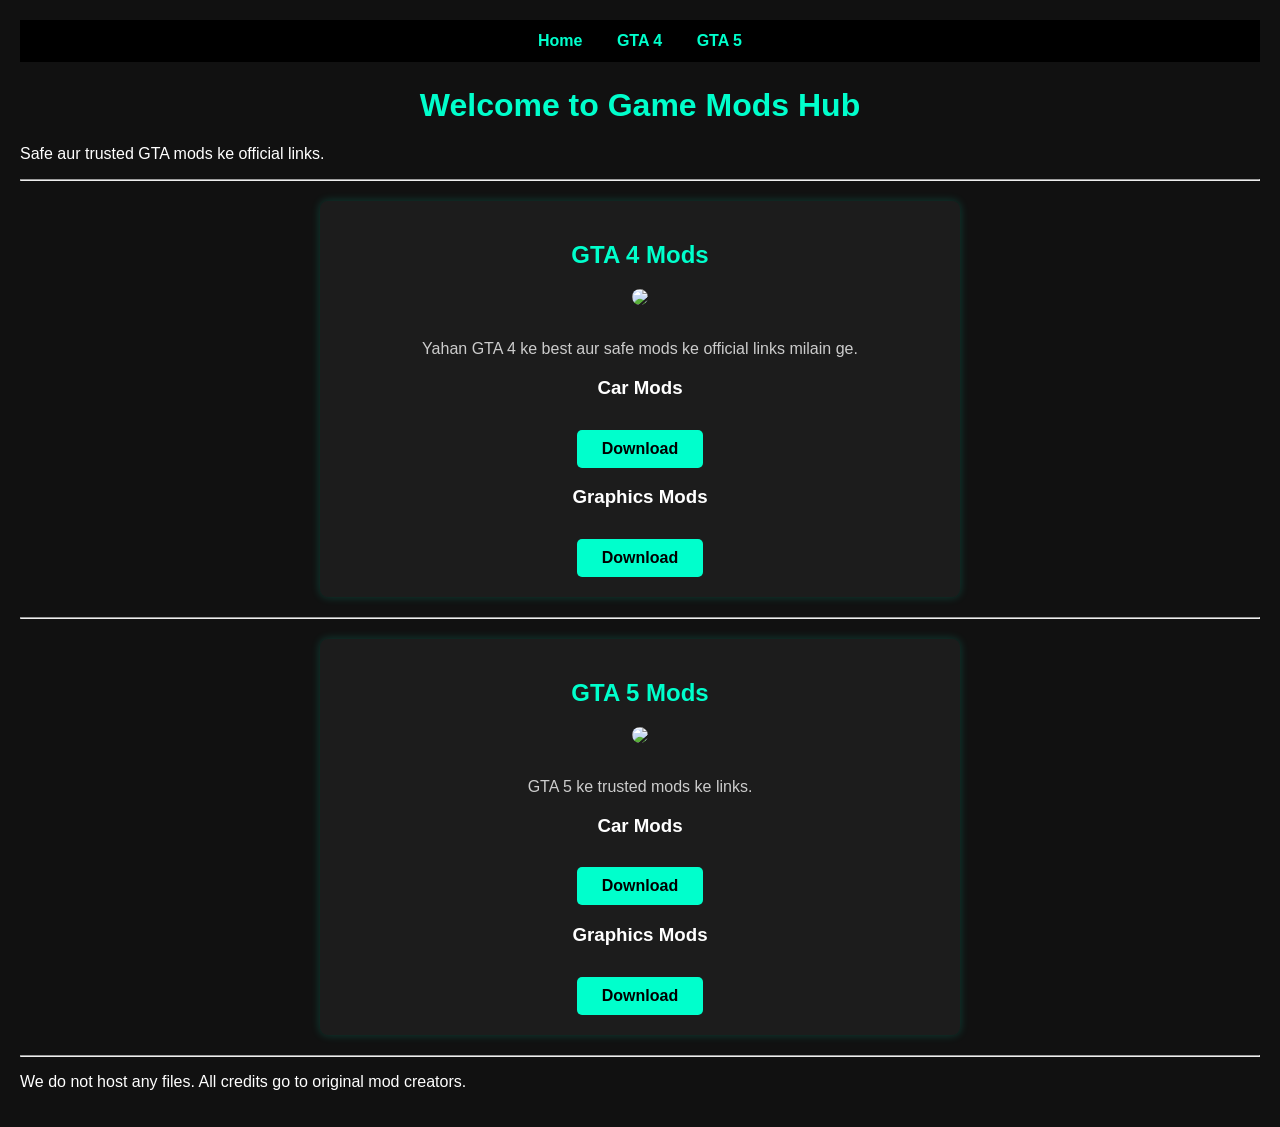
==== index.html @ 5f02c3e1 "Update index.html" ====
<!DOCTYPE html>
<html>
<head>
  <title>Game Mods Hub</title>
  <meta name="google-site-verification" content="fXLm5eb5wVP-dvNcTHV2CpDTd2Dul6dS3IsHWCrDvLI">
  <link rel="stylesheet" href="style.css">
</head>
<body>

<div class="navbar">
  <a href="index.html">Home</a>
  <a href="#gta4">GTA 4</a>
  <a href="#gta5">GTA 5</a>
</div>

<h1>Welcome to Game Mods Hub</h1>
<p>Safe aur trusted GTA mods ke official links.</p>

<hr>

<!-- GTA 4 -->
<div class="box" id="gta4">
  <h2>GTA 4 Mods</h2>

  <img src="images/gta4.jpg" style="width:100%; max-width:600px; border-radius:10px; margin-bottom:15px;">

  <p>Yahan GTA 4 ke best aur safe mods ke official links milain ge.</p>

  <h3>Car Mods</h3>
  <a href="https://www.gtainside.com/en/gta4/cars/" target="_blank">Download</a>

  <h3>Graphics Mods</h3>
  <a href="https://www.moddb.com/games/gta-iv/mods" target="_blank">Download</a>
</div>

<hr>

<!-- GTA 5 -->
<div class="box" id="gta5">
  <h2>GTA 5 Mods</h2>

  <img src="images/gta5.jpg" style="width:100%; max-width:600px; border-radius:10px; margin-bottom:15px;">

  <p>GTA 5 ke trusted mods ke links.</p>

  <h3>Car Mods</h3>
  <a href="https://www.gtainside.com/en/gta5/cars/" target="_blank">Download</a>

  <h3>Graphics Mods</h3>
  <a href="https://www.gta5-mods.com/graphics" target="_blank">Download</a>
</div>

<hr>

<p>We do not host any files. All credits go to original mod creators.</p>

</body>
</html>
---- style.css ----
/* ===== BASIC BODY ===== */
body {
  font-family: Arial, sans-serif;
  background: #111;
  color: #fff;
  margin: 0;
  padding: 20px;
}

/* ===== HEADINGS ===== */
h1 {
  color: #00ffcc;
  text-align: center;
}

h2 {
  color: #00ffcc;
}

/* ===== LINKS ===== */
a {
  color: #00ffcc;
  text-decoration: none;
}

a:hover {
  text-decoration: underline;
}

/* ===== NAVBAR ===== */
.navbar {
  background: #000;
  padding: 12px;
  margin-bottom: 25px;
  text-align: center;
}

.navbar a {
  color: #00ffcc;
  margin: 0 15px;
  font-weight: bold;
}

.navbar a:hover {
  text-decoration: underline;
}

/* ===== CONTENT BOXES ===== */
.box {
  background: #1c1c1c;
  padding: 20px;
  margin: 20px auto;
  max-width: 600px;
  border-radius: 8px;
  text-align: center;
  box-shadow: 0 0 10px rgba(0,255,204,0.2);
}

.box p {
  color: #ccc;
}

/* ===== BUTTON STYLE ===== */
.box a {
  display: inline-block;
  margin-top: 12px;
  padding: 10px 25px;
  background: #00ffcc;
  color: #000;
  border-radius: 5px;
  font-weight: bold;
}

.box a:hover {
  background: #fff;
  color: #000;
  text-decoration: none;
}

/* ===== FOOTER TEXT ===== */
.footer {
  text-align: center;
  font-size: 14px;
  color: #aaa;
  margin-top: 30px;
}
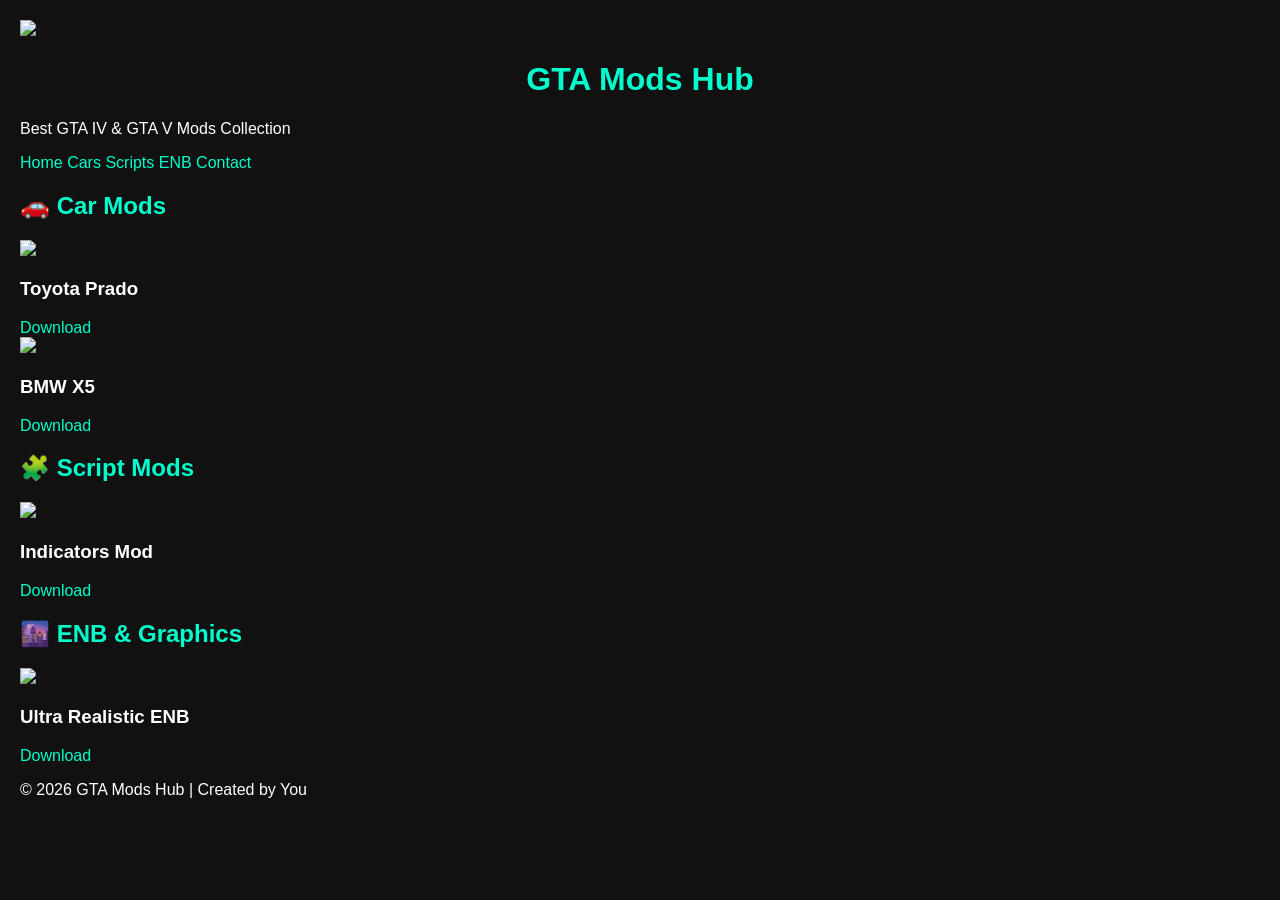
==== commit 0edb962b: "Update index.html" ====
--- a/index.html
+++ b/index.html
@@ -1,58 +1,73 @@
 <!DOCTYPE html>
-<html>
+<html lang="en">
 <head>
-  <title>Game Mods Hub</title>
-  <meta name="google-site-verification" content="fXLm5eb5wVP-dvNcTHV2CpDTd2Dul6dS3IsHWCrDvLI">
-  <link rel="stylesheet" href="style.css">
+    <meta charset="UTF-8">
+    <title>GTA Mods Hub</title>
+    <link rel="stylesheet" href="style.css">
 </head>
 <body>
 
-<div class="navbar">
-  <a href="index.html">Home</a>
-  <a href="#gta4">GTA 4</a>
-  <a href="#gta5">GTA 5</a>
-</div>
+    <!-- Header -->
+    <header>
+        <img src="images/logo.png" class="logo">
+        <h1>GTA Mods Hub</h1>
+        <p>Best GTA IV & GTA V Mods Collection</p>
+    </header>
 
-<h1>Welcome to Game Mods Hub</h1>
-<p>Safe aur trusted GTA mods ke official links.</p>
+    <!-- Navigation -->
+    <nav>
+        <a href="#">Home</a>
+        <a href="#cars">Cars</a>
+        <a href="#scripts">Scripts</a>
+        <a href="#enb">ENB</a>
+        <a href="#contact">Contact</a>
+    </nav>
 
-<hr>
+    <!-- Cars Section -->
+    <section id="cars">
+        <h2>🚗 Car Mods</h2>
+        <div class="grid">
+            <div class="card">
+                <img src="images/car1.jpg">
+                <h3>Toyota Prado</h3>
+                <a href="#">Download</a>
+            </div>
+            <div class="card">
+                <img src="images/car2.jpg">
+                <h3>BMW X5</h3>
+                <a href="#">Download</a>
+            </div>
+        </div>
+    </section>
 
-<!-- GTA 4 -->
-<div class="box" id="gta4">
-  <h2>GTA 4 Mods</h2>
+    <!-- Scripts Section -->
+    <section id="scripts">
+        <h2>🧩 Script Mods</h2>
+        <div class="grid">
+            <div class="card">
+                <img src="images/script1.jpg">
+                <h3>Indicators Mod</h3>
+                <a href="#">Download</a>
+            </div>
+        </div>
+    </section>
 
-  <img src="images/gta4.jpg" style="width:100%; max-width:600px; border-radius:10px; margin-bottom:15px;">
+    <!-- ENB Section -->
+    <section id="enb">
+        <h2>🌆 ENB & Graphics</h2>
+        <div class="grid">
+            <div class="card">
+                <img src="images/enb1.jpg">
+                <h3>Ultra Realistic ENB</h3>
+                <a href="#">Download</a>
+            </div>
+        </div>
+    </section>
 
-  <p>Yahan GTA 4 ke best aur safe mods ke official links milain ge.</p>
-
-  <h3>Car Mods</h3>
-  <a href="https://www.gtainside.com/en/gta4/cars/" target="_blank">Download</a>
-
-  <h3>Graphics Mods</h3>
-  <a href="https://www.moddb.com/games/gta-iv/mods" target="_blank">Download</a>
-</div>
-
-<hr>
-
-<!-- GTA 5 -->
-<div class="box" id="gta5">
-  <h2>GTA 5 Mods</h2>
-
-  <img src="images/gta5.jpg" style="width:100%; max-width:600px; border-radius:10px; margin-bottom:15px;">
-
-  <p>GTA 5 ke trusted mods ke links.</p>
-
-  <h3>Car Mods</h3>
-  <a href="https://www.gtainside.com/en/gta5/cars/" target="_blank">Download</a>
-
-  <h3>Graphics Mods</h3>
-  <a href="https://www.gta5-mods.com/graphics" target="_blank">Download</a>
-</div>
-
-<hr>
-
-<p>We do not host any files. All credits go to original mod creators.</p>
+    <!-- Footer -->
+    <footer id="contact">
+        <p>© 2026 GTA Mods Hub | Created by You</p>
+    </footer>
 
 </body>
 </html>
@@ -62,4 +77,3 @@
 
 
 
-
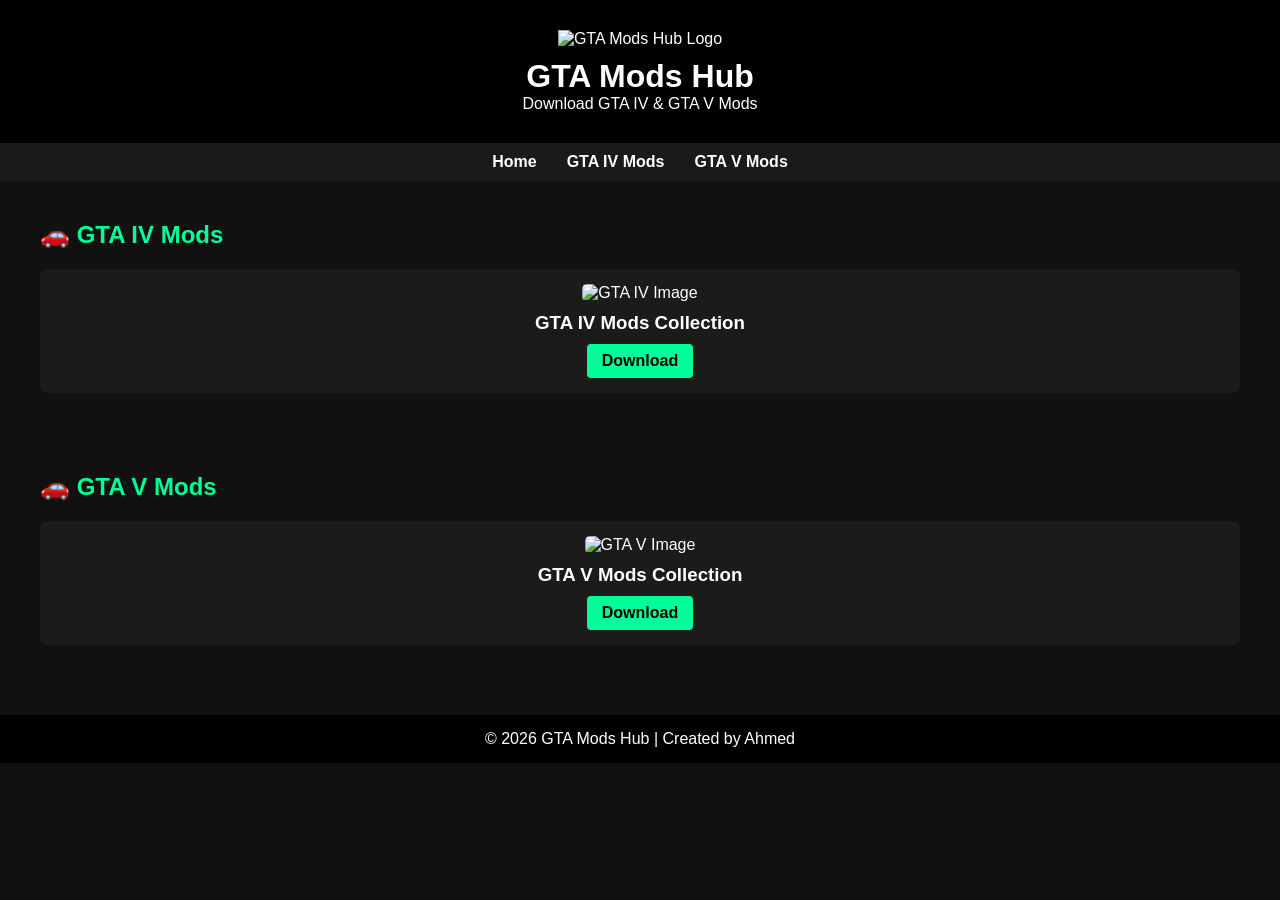
==== commit 2b2596d0: "Update index.html" ====
--- a/index.html
+++ b/index.html
@@ -9,64 +9,45 @@
 
     <!-- Header -->
     <header>
-        <img src="images/logo.png" class="logo">
+        <img src="images/logo.png" class="logo" alt="GTA Mods Hub Logo">
         <h1>GTA Mods Hub</h1>
-        <p>Best GTA IV & GTA V Mods Collection</p>
+        <p>Download GTA IV & GTA V Mods</p>
     </header>
 
     <!-- Navigation -->
     <nav>
         <a href="#">Home</a>
-        <a href="#cars">Cars</a>
-        <a href="#scripts">Scripts</a>
-        <a href="#enb">ENB</a>
-        <a href="#contact">Contact</a>
+        <a href="#gta4">GTA IV Mods</a>
+        <a href="#gta5">GTA V Mods</a>
     </nav>
 
-    <!-- Cars Section -->
-    <section id="cars">
-        <h2>🚗 Car Mods</h2>
+    <!-- GTA IV Section -->
+    <section id="gta4">
+        <h2>🚗 GTA IV Mods</h2>
         <div class="grid">
             <div class="card">
-                <img src="images/car1.jpg">
-                <h3>Toyota Prado</h3>
-                <a href="#">Download</a>
-            </div>
-            <div class="card">
-                <img src="images/car2.jpg">
-                <h3>BMW X5</h3>
+                <img src="images/gta4.jpg" alt="GTA IV Image">
+                <h3>GTA IV Mods Collection</h3>
                 <a href="#">Download</a>
             </div>
         </div>
     </section>
 
-    <!-- Scripts Section -->
-    <section id="scripts">
-        <h2>🧩 Script Mods</h2>
+    <!-- GTA V Section -->
+    <section id="gta5">
+        <h2>🚗 GTA V Mods</h2>
         <div class="grid">
             <div class="card">
-                <img src="images/script1.jpg">
-                <h3>Indicators Mod</h3>
-                <a href="#">Download</a>
-            </div>
-        </div>
-    </section>
-
-    <!-- ENB Section -->
-    <section id="enb">
-        <h2>🌆 ENB & Graphics</h2>
-        <div class="grid">
-            <div class="card">
-                <img src="images/enb1.jpg">
-                <h3>Ultra Realistic ENB</h3>
+                <img src="images/gta5.jpg" alt="GTA V Image">
+                <h3>GTA V Mods Collection</h3>
                 <a href="#">Download</a>
             </div>
         </div>
     </section>
 
     <!-- Footer -->
-    <footer id="contact">
-        <p>© 2026 GTA Mods Hub | Created by You</p>
+    <footer>
+        <p>© 2026 GTA Mods Hub | Created by Ahmed</p>
     </footer>
 
 </body>
@@ -74,6 +55,3 @@
 
 
 
-
-
-
--- a/style.css
+++ b/style.css
@@ -1,86 +1,104 @@
-/* ===== BASIC BODY ===== */
-body {
-  font-family: Arial, sans-serif;
-  background: #111;
-  color: #fff;
-  margin: 0;
-  padding: 20px;
+* {
+    margin: 0;
+    padding: 0;
+    box-sizing: border-box;
+    font-family: Arial, sans-serif;
 }
 
-/* ===== HEADINGS ===== */
-h1 {
-  color: #00ffcc;
-  text-align: center;
+body {
+    background: #111;
+    color: #fff;
 }
 
-h2 {
-  color: #00ffcc;
+/* Header */
+header {
+    text-align: center;
+    padding: 30px;
+    background: #000;
 }
 
-/* ===== LINKS ===== */
-a {
-  color: #00ffcc;
-  text-decoration: none;
+.logo {
+    width: 90px;
 }
 
-a:hover {
-  text-decoration: underline;
+header h1 {
+    font-size: 32px;
+    margin-top: 10px;
 }
 
-/* ===== NAVBAR ===== */
-.navbar {
-  background: #000;
-  padding: 12px;
-  margin-bottom: 25px;
-  text-align: center;
+/* Nav */
+nav {
+    display: flex;
+    justify-content: center;
+    background: #1a1a1a;
+    padding: 10px;
 }
 
-.navbar a {
-  color: #00ffcc;
-  margin: 0 15px;
-  font-weight: bold;
+nav a {
+    color: #fff;
+    text-decoration: none;
+    margin: 0 15px;
+    font-weight: bold;
 }
 
-.navbar a:hover {
-  text-decoration: underline;
+nav a:hover {
+    color: #00ff99;
 }
 
-/* ===== CONTENT BOXES ===== */
-.box {
-  background: #1c1c1c;
-  padding: 20px;
-  margin: 20px auto;
-  max-width: 600px;
-  border-radius: 8px;
-  text-align: center;
-  box-shadow: 0 0 10px rgba(0,255,204,0.2);
+/* Sections */
+section {
+    padding: 40px;
 }
 
-.box p {
-  color: #ccc;
+section h2 {
+    margin-bottom: 20px;
+    color: #00ff99;
 }
 
-/* ===== BUTTON STYLE ===== */
-.box a {
-  display: inline-block;
-  margin-top: 12px;
-  padding: 10px 25px;
-  background: #00ffcc;
-  color: #000;
-  border-radius: 5px;
-  font-weight: bold;
+/* Grid */
+.grid {
+    display: grid;
+    grid-template-columns: repeat(auto-fit, minmax(220px, 1fr));
+    gap: 20px;
 }
 
-.box a:hover {
-  background: #fff;
-  color: #000;
-  text-decoration: none;
+/* Card */
+.card {
+    background: #1b1b1b;
+    padding: 15px;
+    border-radius: 8px;
+    text-align: center;
 }
 
-/* ===== FOOTER TEXT ===== */
-.footer {
-  text-align: center;
-  font-size: 14px;
-  color: #aaa;
-  margin-top: 30px;
+.card img {
+    width: 100%;
+    border-radius: 5px;
 }
+
+.card h3 {
+    margin: 10px 0;
+}
+
+.card a {
+    display: inline-block;
+    padding: 8px 15px;
+    background: #00ff99;
+    color: #000;
+    text-decoration: none;
+    border-radius: 4px;
+    font-weight: bold;
+}
+
+.card a:hover {
+    background: #00cc77;
+}
+
+/* Footer */
+footer {
+    text-align: center;
+    padding: 15px;
+    background: #000;
+    margin-top: 30px;
+}
+
+
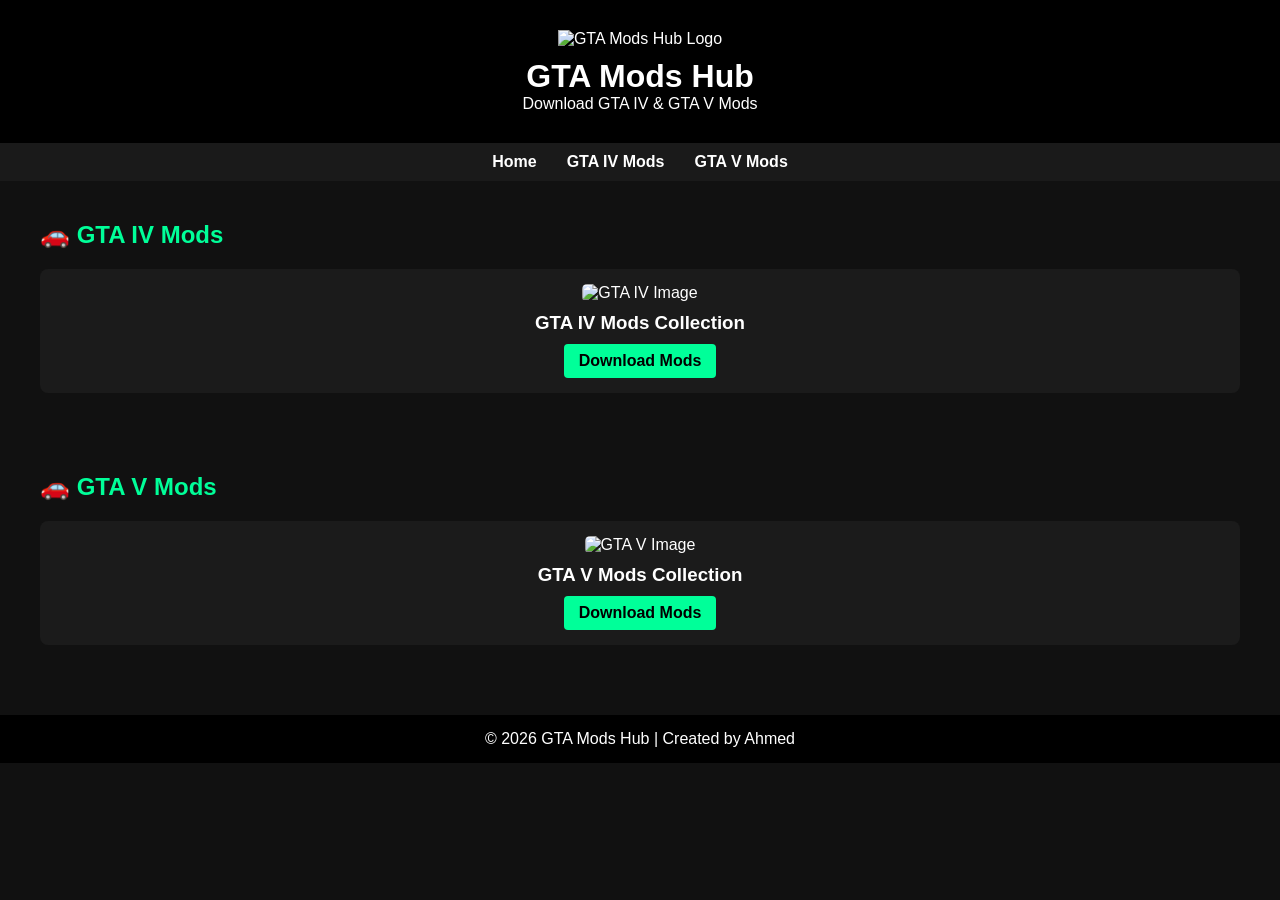
==== commit 9bad7df8: "Update index.html" ====
--- a/index.html
+++ b/index.html
@@ -28,7 +28,7 @@
             <div class="card">
                 <img src="images/gta4.jpg" alt="GTA IV Image">
                 <h3>GTA IV Mods Collection</h3>
-                <a href="#">Download</a>
+                <a href="https://example.com/gta4-mods-download" target="_blank">Download Mods</a>
             </div>
         </div>
     </section>
@@ -40,7 +40,7 @@
             <div class="card">
                 <img src="images/gta5.jpg" alt="GTA V Image">
                 <h3>GTA V Mods Collection</h3>
-                <a href="#">Download</a>
+                <a href="https://example.com/gta5-mods-download" target="_blank">Download Mods</a>
             </div>
         </div>
     </section>
@@ -52,6 +52,3 @@
 
 </body>
 </html>
-
-
-
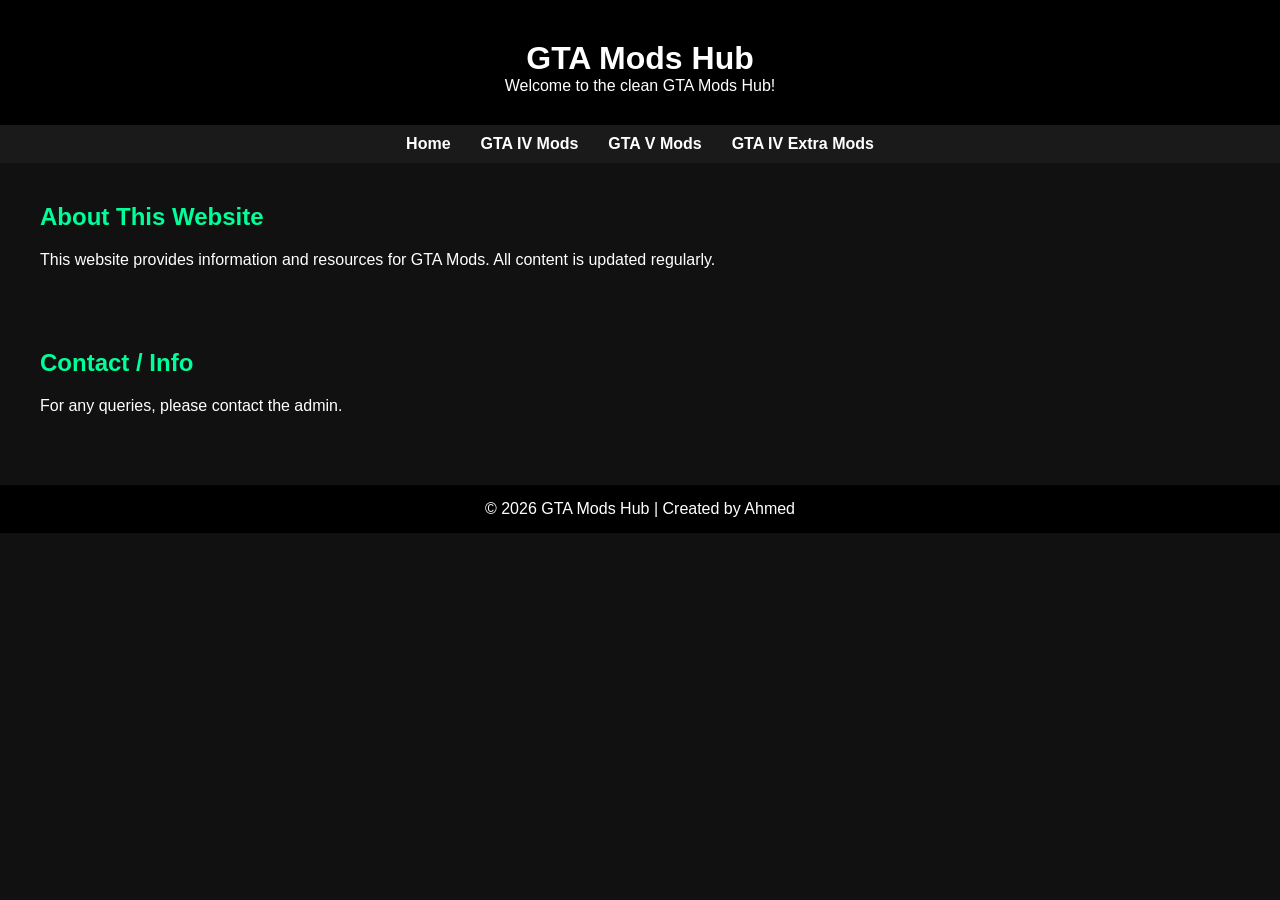
==== commit ec20bc27: "Update index.html" ====
--- a/index.html
+++ b/index.html
@@ -7,48 +7,38 @@
 </head>
 <body>
 
-    <!-- Header -->
-    <header>
-        <img src="images/logo.png" class="logo" alt="GTA Mods Hub Logo">
-        <h1>GTA Mods Hub</h1>
-        <p>Download GTA IV & GTA V Mods</p>
-    </header>
+<!-- Header -->
+<header>
+    <h1>GTA Mods Hub</h1>
+    <p>Welcome to the clean GTA Mods Hub!</p>
+</header>
 
-    <!-- Navigation -->
-    <nav>
-        <a href="#">Home</a>
-        <a href="#gta4">GTA IV Mods</a>
-        <a href="#gta5">GTA V Mods</a>
-    </nav>
+<!-- Navigation Links (existing pages) -->
+<nav>
+    <a href="index.html">Home</a>
+    <a href="gta4.html">GTA IV Mods</a>
+    <a href="gta5.html">GTA V Mods</a>
+    <a href="gta4-mods.html">GTA IV Extra Mods</a>
+</nav>
 
-    <!-- GTA IV Section -->
-    <section id="gta4">
-        <h2>🚗 GTA IV Mods</h2>
-        <div class="grid">
-            <div class="card">
-                <img src="images/gta4.jpg" alt="GTA IV Image">
-                <h3>GTA IV Mods Collection</h3>
-                <a href="https://example.com/gta4-mods-download" target="_blank">Download Mods</a>
-            </div>
-        </div>
+<!-- Main Content -->
+<main>
+    <section>
+        <h2>About This Website</h2>
+        <p>This website provides information and resources for GTA Mods. All content is updated regularly.</p>
     </section>
 
-    <!-- GTA V Section -->
-    <section id="gta5">
-        <h2>🚗 GTA V Mods</h2>
-        <div class="grid">
-            <div class="card">
-                <img src="images/gta5.jpg" alt="GTA V Image">
-                <h3>GTA V Mods Collection</h3>
-                <a href="https://example.com/gta5-mods-download" target="_blank">Download Mods</a>
-            </div>
-        </div>
+    <section>
+        <h2>Contact / Info</h2>
+        <p>For any queries, please contact the admin.</p>
     </section>
+</main>
 
-    <!-- Footer -->
-    <footer>
-        <p>© 2026 GTA Mods Hub | Created by Ahmed</p>
-    </footer>
+<!-- Footer -->
+<footer>
+    <p>© 2026 GTA Mods Hub | Created by Ahmed</p>
+</footer>
 
 </body>
 </html>
+
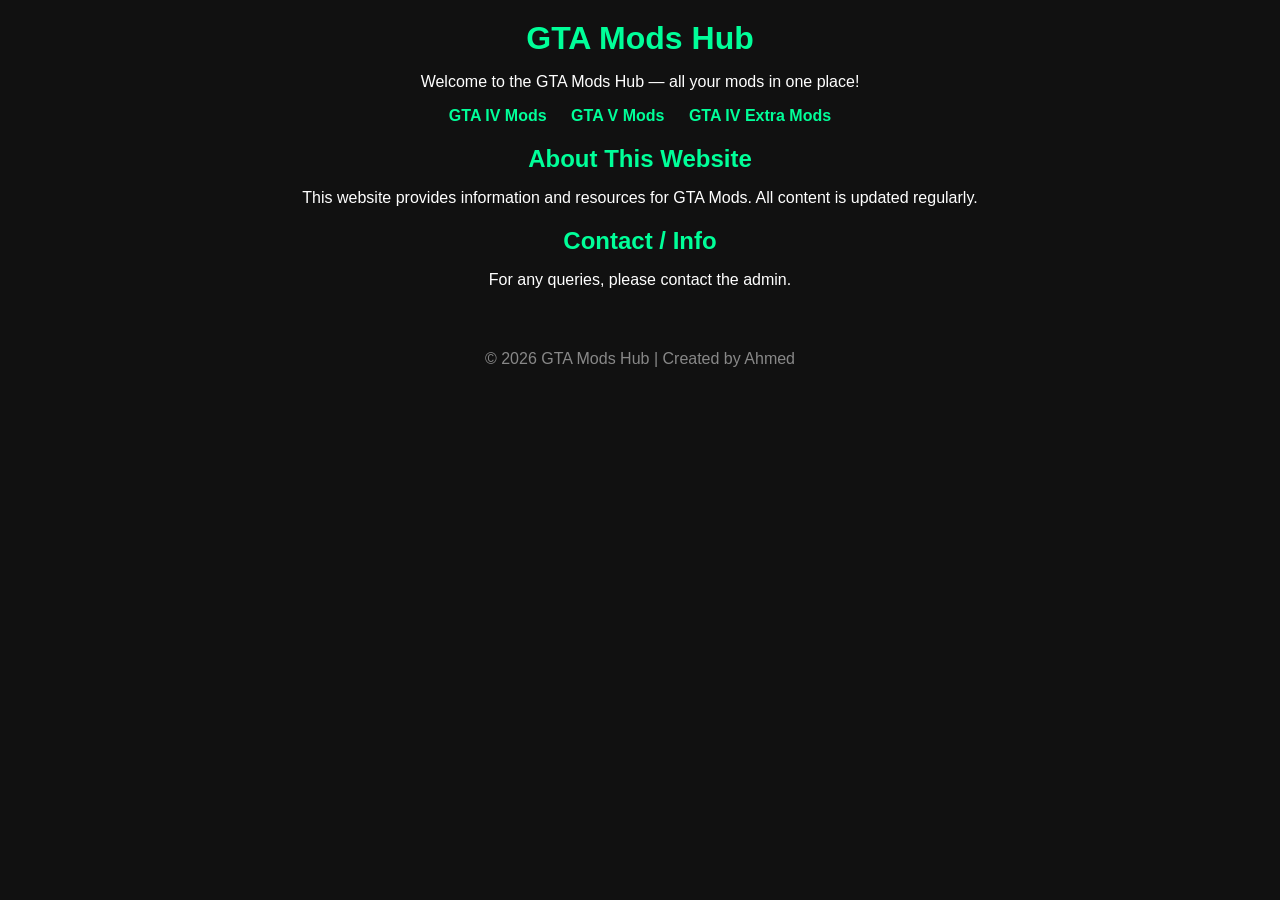
==== commit 32147bfa: "Update index.html" ====
--- a/index.html
+++ b/index.html
@@ -10,12 +10,11 @@
 <!-- Header -->
 <header>
     <h1>GTA Mods Hub</h1>
-    <p>Welcome to the clean GTA Mods Hub!</p>
+    <p>Welcome to the GTA Mods Hub — all your mods in one place!</p>
 </header>
 
-<!-- Navigation Links (existing pages) -->
-<nav>
-    <a href="index.html">Home</a>
+<!-- Prominent Mod Links -->
+<nav class="mod-links">
     <a href="gta4.html">GTA IV Mods</a>
     <a href="gta5.html">GTA V Mods</a>
     <a href="gta4-mods.html">GTA IV Extra Mods</a>
@@ -23,6 +22,7 @@
 
 <!-- Main Content -->
 <main>
+    <!-- About / Info Section at the Bottom -->
     <section>
         <h2>About This Website</h2>
         <p>This website provides information and resources for GTA Mods. All content is updated regularly.</p>
@@ -41,4 +41,3 @@
 
 </body>
 </html>
-
--- a/style.css
+++ b/style.css
@@ -1,73 +1,49 @@
-* {
+/* Basic Body Styling */
+body {
+    font-family: Arial, sans-serif;
+    background: #111;      /* Dark background */
+    color: #fff;           /* White text */
+    text-align: center;
     margin: 0;
-    padding: 0;
-    box-sizing: border-box;
-    font-family: Arial, sans-serif;
 }
 
-body {
-    background: #111;
-    color: #fff;
+/* Headings */
+h1, h2 {
+    color: #00ff99;       /* Neon green headings */
+    margin: 20px 0 10px 0;
 }
 
-/* Header */
-header {
-    text-align: center;
-    padding: 30px;
-    background: #000;
-}
-
-.logo {
-    width: 90px;
-}
-
-header h1 {
-    font-size: 32px;
-    margin-top: 10px;
-}
-
-/* Nav */
+/* Navigation Links */
 nav {
-    display: flex;
-    justify-content: center;
-    background: #1a1a1a;
-    padding: 10px;
+    margin: 15px 0;
 }
 
 nav a {
-    color: #fff;
+    color: #00ff99;
     text-decoration: none;
-    margin: 0 15px;
+    margin: 0 10px;
     font-weight: bold;
 }
 
 nav a:hover {
-    color: #00ff99;
+    color: #ffffff;
 }
 
-/* Sections */
-section {
-    padding: 40px;
+/* Main Content Grid (for cards if any) */
+.grid {
+    display: flex;
+    justify-content: center;
+    gap: 20px;
+    flex-wrap: wrap;
+    margin: 20px 0;
 }
 
-section h2 {
-    margin-bottom: 20px;
-    color: #00ff99;
-}
-
-/* Grid */
-.grid {
-    display: grid;
-    grid-template-columns: repeat(auto-fit, minmax(220px, 1fr));
-    gap: 20px;
-}
-
-/* Card */
+/* Card Styling */
 .card {
-    background: #1b1b1b;
+    background: #222;
     padding: 15px;
     border-radius: 8px;
-    text-align: center;
+    width: 200px;
 }
 
 .card img {
@@ -75,30 +51,22 @@
     border-radius: 5px;
 }
 
-.card h3 {
-    margin: 10px 0;
-}
-
 .card a {
     display: inline-block;
-    padding: 8px 15px;
+    margin-top: 10px;
+    padding: 8px 12px;
     background: #00ff99;
     color: #000;
     text-decoration: none;
-    border-radius: 4px;
+    border-radius: 5px;
     font-weight: bold;
-}
-
-.card a:hover {
-    background: #00cc77;
 }
 
 /* Footer */
 footer {
-    text-align: center;
-    padding: 15px;
-    background: #000;
+    background: #111;
+    color: #888;
+    padding: 15px 0;
     margin-top: 30px;
 }
 
-
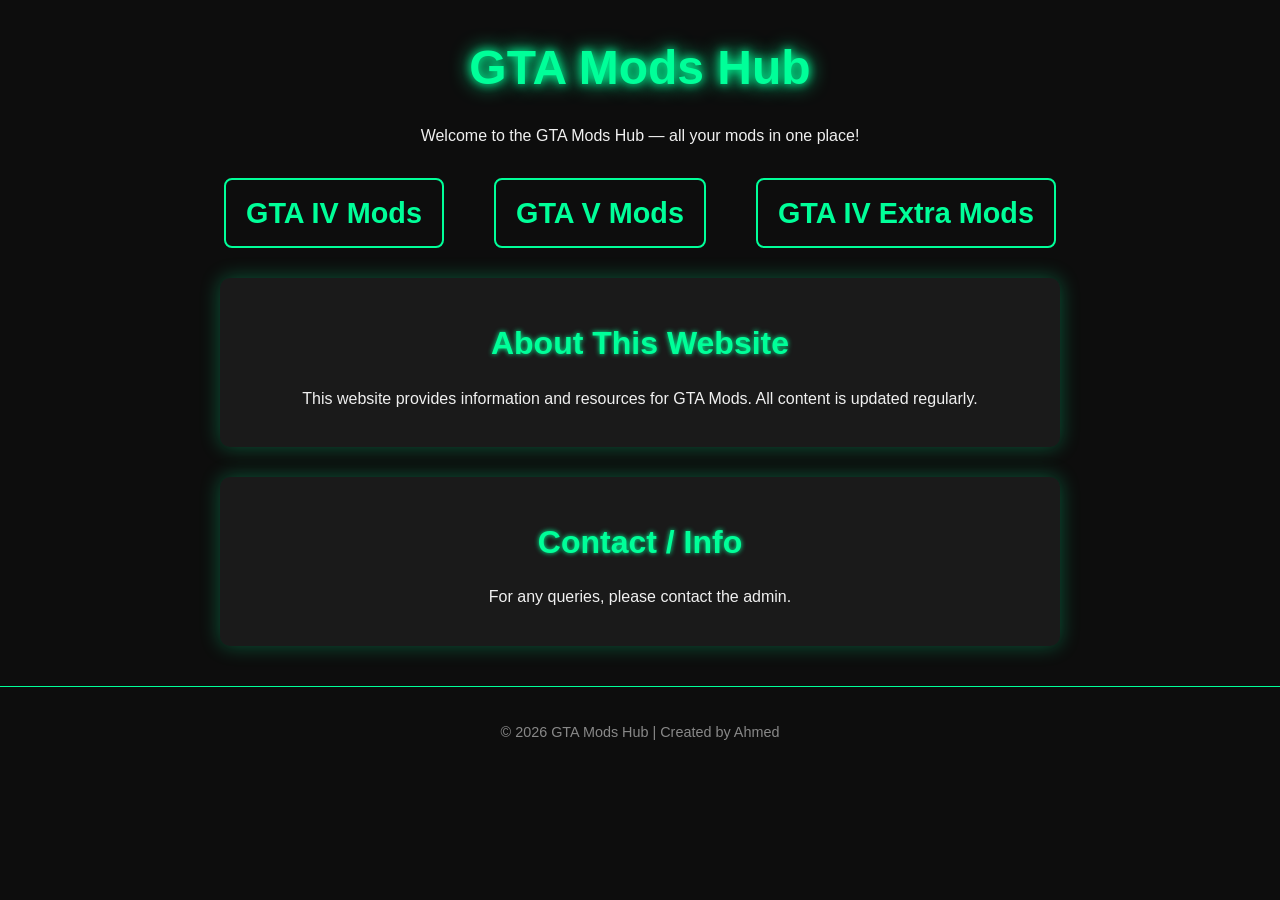
==== commit fa7726a1: "Update index.html" ====
--- a/index.html
+++ b/index.html
@@ -13,6 +13,19 @@
     <p>Welcome to the GTA Mods Hub — all your mods in one place!</p>
 </header>
 
+<!-- Google AdSense Home Page Banner -->
+<script async src="https://pagead2.googlesyndication.com/pagead/js/adsbygoogle.js?client=ca-pub-8337183204579960"
+     crossorigin="anonymous"></script>
+<ins class="adsbygoogle"
+     style="display:block"
+     data-ad-client="ca-pub-8337183204579960"
+     data-ad-slot="8929769967"
+     data-ad-format="auto"
+     data-full-width-responsive="true"></ins>
+<script>
+     (adsbygoogle = window.adsbygoogle || []).push({});
+</script>
+
 <!-- Prominent Mod Links -->
 <nav class="mod-links">
     <a href="gta4.html">GTA IV Mods</a>
@@ -22,7 +35,6 @@
 
 <!-- Main Content -->
 <main>
-    <!-- About / Info Section at the Bottom -->
     <section>
         <h2>About This Website</h2>
         <p>This website provides information and resources for GTA Mods. All content is updated regularly.</p>
--- a/style.css
+++ b/style.css
@@ -1,72 +1,71 @@
-/* Basic Body Styling */
+/* ===== Body & General ===== */
 body {
-    font-family: Arial, sans-serif;
-    background: #111;      /* Dark background */
-    color: #fff;           /* White text */
+    font-family: 'Segoe UI', Tahoma, Geneva, Verdana, sans-serif;
+    background: #0d0d0d;        /* Dark background */
+    color: #f0f0f0;
     text-align: center;
     margin: 0;
+    line-height: 1.6;
 }
 
-/* Headings */
-h1, h2 {
-    color: #00ff99;       /* Neon green headings */
-    margin: 20px 0 10px 0;
+/* ===== Headings ===== */
+h1 {
+    color: #00ff99;       
+    font-size: 3em;
+    margin: 30px 0 10px 0;
+    text-shadow: 0 0 10px #00ff99, 0 0 20px #00ff99;
 }
 
-/* Navigation Links */
-nav {
-    margin: 15px 0;
+h2 {
+    color: #00ff99;
+    font-size: 2em;
+    margin: 20px 0 10px 0;
+    text-shadow: 0 0 5px #00ff99;
 }
 
-nav a {
-    color: #00ff99;
-    text-decoration: none;
-    margin: 0 10px;
-    font-weight: bold;
+/* ===== Navigation Links ===== */
+nav.mod-links {
+    margin: 30px 0;
+    display: flex;
+    justify-content: center;  
+    gap: 50px;                
+    flex-wrap: wrap;
 }
 
-nav a:hover {
-    color: #ffffff;
+nav.mod-links a {
+    color: #00ff99;
+    font-size: 1.8em;          
+    font-weight: bold;
+    padding: 10px 20px;
+    border: 2px solid #00ff99;
+    border-radius: 8px;
+    text-decoration: none;
+    transition: 0.3s;
 }
 
-/* Main Content Grid (for cards if any) */
-.grid {
-    display: flex;
-    justify-content: center;
-    gap: 20px;
-    flex-wrap: wrap;
-    margin: 20px 0;
+nav.mod-links a:hover {
+    color: #0d0d0d;
+    background: #00ff99;
+    box-shadow: 0 0 15px #00ff99;
+    transform: translateY(-3px);
 }
 
-/* Card Styling */
-.card {
-    background: #222;
-    padding: 15px;
-    border-radius: 8px;
-    width: 200px;
+/* ===== Main Sections ===== */
+main section {
+    margin: 30px auto;
+    padding: 20px;
+    max-width: 800px;
+    background: #1a1a1a;
+    border-radius: 10px;
+    box-shadow: 0 0 20px rgba(0, 255, 153, 0.3);
 }
 
-.card img {
-    width: 100%;
-    border-radius: 5px;
+/* ===== Footer ===== */
+footer {
+    background: #0d0d0d;
+    color: #888;
+    padding: 20px 0;
+    margin-top: 40px;
+    font-size: 0.9em;
+    border-top: 1px solid #00ff99;
 }
-
-.card a {
-    display: inline-block;
-    margin-top: 10px;
-    padding: 8px 12px;
-    background: #00ff99;
-    color: #000;
-    text-decoration: none;
-    border-radius: 5px;
-    font-weight: bold;
-}
-
-/* Footer */
-footer {
-    background: #111;
-    color: #888;
-    padding: 15px 0;
-    margin-top: 30px;
-}
-
